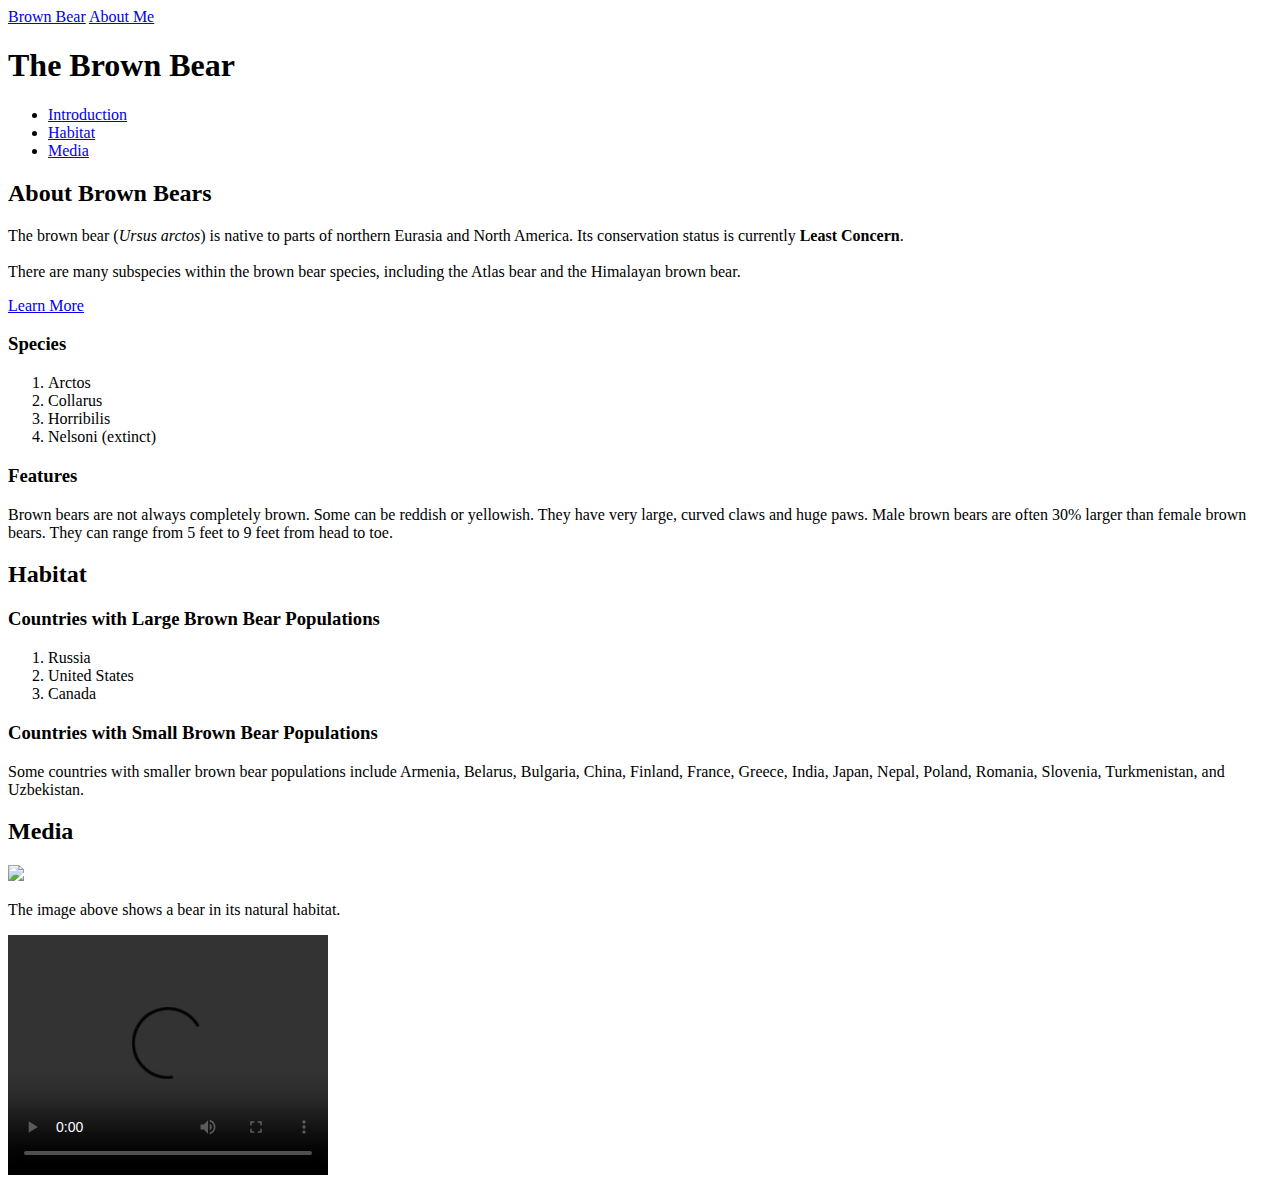
==== Codecademy/-Ready/01_TheBrownBear/index.html @ 4e90fb55 "CC update" ====
<!DOCTYPE html>
<html>
  <head>
    <title>Brown Bears</title>
  </head>
  <body>
    <nav>
      <a href="index.html">Brown Bear</a>
      <a href="aboutme.html">About Me</a>
    </nav>
    <h1>The Brown Bear</h1>
    <nav>
      <ul>
        <li><a href="#introduction">Introduction</a></li>
        <li><a href="#habitat">Habitat</a></li>
        <li><a href="#media">Media</a></li>
      </ul>
    </nav>
    <div id="introduction">
      <h2>About Brown Bears</h2>
      <p>The brown bear (<em>Ursus arctos</em>) is native to parts of northern Eurasia and North America. Its conservation status is currently <strong>Least Concern</strong>.<br /><br /> There are many subspecies within the brown bear species, including the Atlas bear and the Himalayan brown bear.</p>
      <a href="https://en.wikipedia.org/wiki/Brown_bear" target="_blank">Learn More</a>
      <h3>Species</h3>
      <ol>
        <li>Arctos</li>
        <li>Collarus</li>
        <li>Horribilis</li>
        <li>Nelsoni (extinct)</li>
      </ol>
      <h3>Features</h3>
      <p>Brown bears are not always completely brown. Some can be reddish or yellowish. They have very large, curved claws and huge paws. Male brown bears are often 30% larger than female brown bears. They can range from 5 feet to 9 feet from head to toe.</p>
    </div>
    <div id="habitat">
      <h2>Habitat</h2>
      <h3>Countries with Large Brown Bear Populations</h3>
      <ol>
        <li>Russia</li>
        <li>United States</li>
        <li>Canada</li>
      </ol>
      <h3>Countries with Small Brown Bear Populations</h3>
      <p>Some countries with smaller brown bear populations include Armenia, Belarus, Bulgaria, China, Finland, France, Greece, India, Japan, Nepal, Poland, Romania, Slovenia, Turkmenistan, and Uzbekistan.</p>
    </div>
    <div id="media">
      <h2>Media</h2>
      <img src="https://s3.amazonaws.com/codecademy-content/courses/web-101/web101-image_brownbear.jpg" />
      <p>The image above shows a bear in its natural habitat.</p>
      <video src="https://s3.amazonaws.com/codecademy-content/courses/freelance-1/unit-1/lesson-2/htmlcss1-vid_brown-bear.mp4" height="240" width="320" controls>Video not supported</video>
    </div>
  </body>
</html>
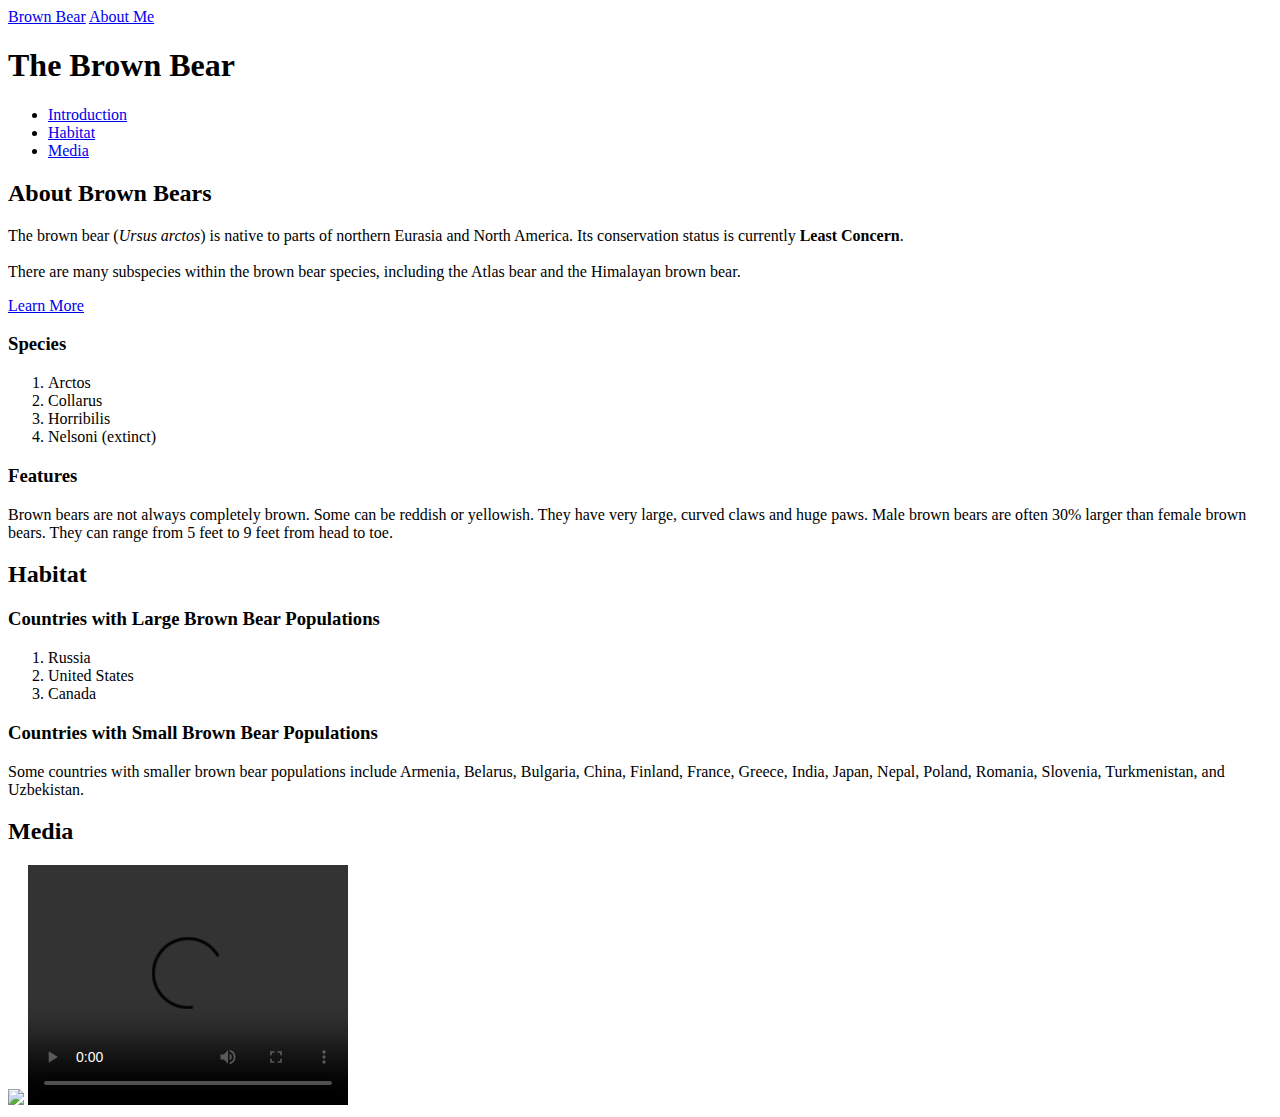
==== commit fd10858d: "CC Project 1 complete" ====
--- a/Codecademy/-Ready/01_TheBrownBear/index.html
+++ b/Codecademy/-Ready/01_TheBrownBear/index.html
@@ -1,51 +1,54 @@
 <!DOCTYPE html>
 <html>
-  <head>
-    <title>Brown Bears</title>
-  </head>
-  <body>
-    <nav>
-      <a href="index.html">Brown Bear</a>
-      <a href="aboutme.html">About Me</a>
-    </nav>
-    <h1>The Brown Bear</h1>
-    <nav>
-      <ul>
-        <li><a href="#introduction">Introduction</a></li>
-        <li><a href="#habitat">Habitat</a></li>
-        <li><a href="#media">Media</a></li>
-      </ul>
-    </nav>
-    <div id="introduction">
-      <h2>About Brown Bears</h2>
-      <p>The brown bear (<em>Ursus arctos</em>) is native to parts of northern Eurasia and North America. Its conservation status is currently <strong>Least Concern</strong>.<br /><br /> There are many subspecies within the brown bear species, including the Atlas bear and the Himalayan brown bear.</p>
-      <a href="https://en.wikipedia.org/wiki/Brown_bear" target="_blank">Learn More</a>
-      <h3>Species</h3>
-      <ol>
-        <li>Arctos</li>
-        <li>Collarus</li>
-        <li>Horribilis</li>
-        <li>Nelsoni (extinct)</li>
-      </ol>
-      <h3>Features</h3>
-      <p>Brown bears are not always completely brown. Some can be reddish or yellowish. They have very large, curved claws and huge paws. Male brown bears are often 30% larger than female brown bears. They can range from 5 feet to 9 feet from head to toe.</p>
-    </div>
-    <div id="habitat">
-      <h2>Habitat</h2>
-      <h3>Countries with Large Brown Bear Populations</h3>
-      <ol>
-        <li>Russia</li>
-        <li>United States</li>
-        <li>Canada</li>
-      </ol>
-      <h3>Countries with Small Brown Bear Populations</h3>
-      <p>Some countries with smaller brown bear populations include Armenia, Belarus, Bulgaria, China, Finland, France, Greece, India, Japan, Nepal, Poland, Romania, Slovenia, Turkmenistan, and Uzbekistan.</p>
-    </div>
-    <div id="media">
-      <h2>Media</h2>
-      <img src="https://s3.amazonaws.com/codecademy-content/courses/web-101/web101-image_brownbear.jpg" />
-      <p>The image above shows a bear in its natural habitat.</p>
-      <video src="https://s3.amazonaws.com/codecademy-content/courses/freelance-1/unit-1/lesson-2/htmlcss1-vid_brown-bear.mp4" height="240" width="320" controls>Video not supported</video>
-    </div>
-  </body>
+
+<head>
+  <title>Brown Bears</title>
+</head>
+
+<body>
+  <nav>
+    <a href="./index.html">Brown Bear</a>
+    <a href="./aboutme.html">About Me</a>
+  </nav>
+  <h1>The Brown Bear</h1>
+  <nav>
+    <ul>
+      <li><a href="#introduction">Introduction</a></li>
+      <li><a href="#habitat">Habitat</a></li>
+      <li><a href="#media">Media</a></li>
+    </ul>
+  </nav>
+  <div id="introduction">
+    <h2>About Brown Bears</h2>
+    <p>The brown bear (<em>Ursus arctos</em>) is native to parts of northern Eurasia and North America. Its conservation status is currently <strong>Least Concern</strong>.<br /><br /> There are many subspecies within the brown bear species, including the
+      Atlas bear and the Himalayan brown bear.</p>
+    <a href="https://en.wikipedia.org/wiki/Brown_bear" target="_blank">Learn More</a>
+    <h3>Species</h3>
+    <ol>
+      <li>Arctos</li>
+      <li>Collarus</li>
+      <li>Horribilis</li>
+      <li>Nelsoni (extinct)</li>
+    </ol>
+    <h3>Features</h3>
+    <p>Brown bears are not always completely brown. Some can be reddish or yellowish. They have very large, curved claws and huge paws. Male brown bears are often 30% larger than female brown bears. They can range from 5 feet to 9 feet from head to toe.</p>
+  </div>
+  <div id="habitat">
+    <h2>Habitat</h2>
+    <h3>Countries with Large Brown Bear Populations</h3>
+    <ol>
+      <li>Russia</li>
+      <li>United States</li>
+      <li>Canada</li>
+    </ol>
+    <h3>Countries with Small Brown Bear Populations</h3>
+    <p>Some countries with smaller brown bear populations include Armenia, Belarus, Bulgaria, China, Finland, France, Greece, India, Japan, Nepal, Poland, Romania, Slovenia, Turkmenistan, and Uzbekistan.</p>
+  </div>
+  <div id="media">
+    <h2>Media</h2>
+    <img src="https://s3.amazonaws.com/codecademy-content/courses/web-101/web101-image_brownbear.jpg" />
+    <video src="https://s3.amazonaws.com/codecademy-content/courses/freelance-1/unit-1/lesson-2/htmlcss1-vid_brown-bear.mp4" height="240" width="320" controls>Video not supported</video>
+  </div>
+</body>
+
 </html>
